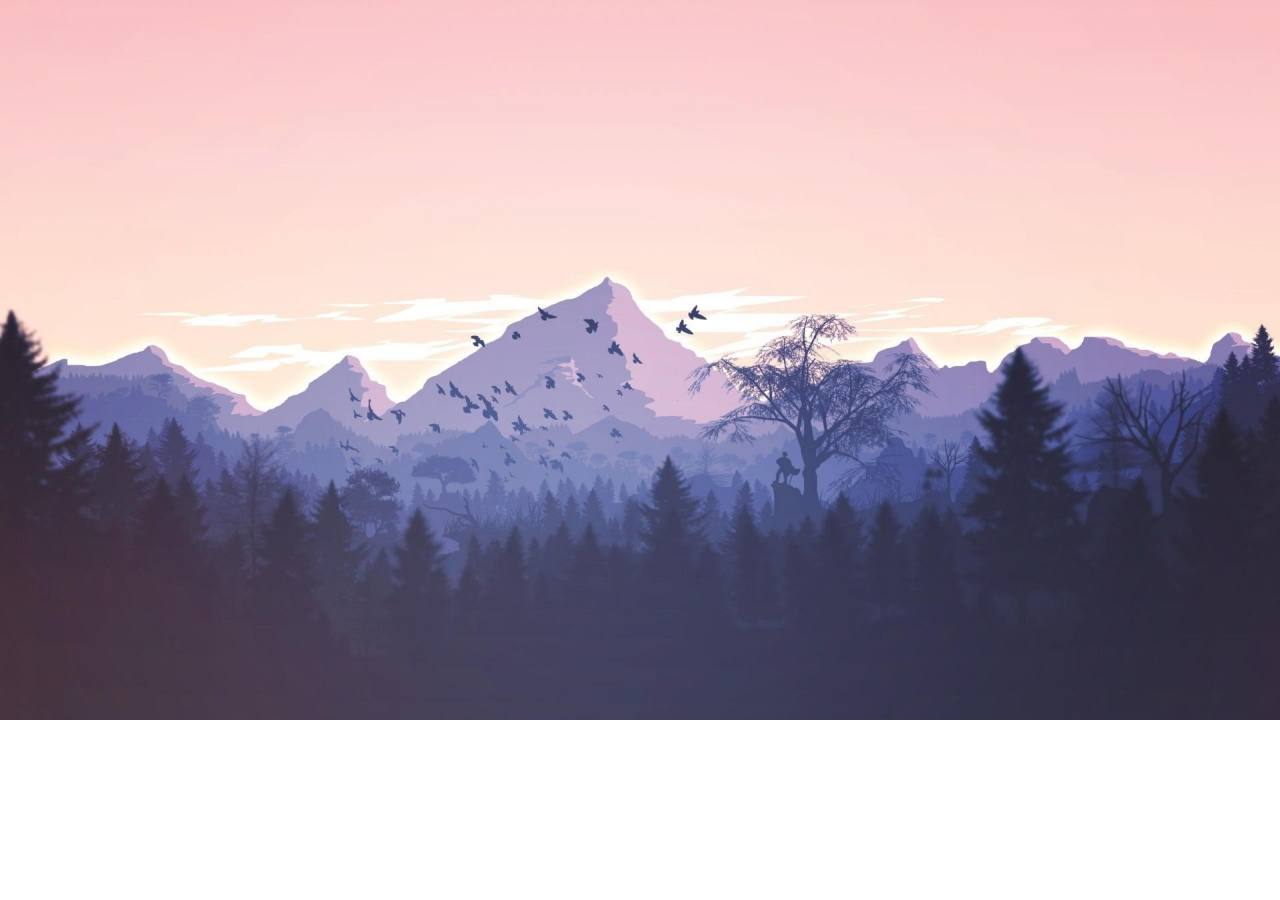
==== contact.html @ cc9e5026 "Add files via upload" ====
<!DOCTYPE html>
<html lang="en">
  <head>
    <meta charset="UTF-8" />
    <meta http-equiv="X-UA-Compatible" content="IE=edge" />
    <meta name="viewport" content="width=device-width, initial-scale=1.0" />
    <link rel="stylesheet" href="style.css" />
    <title>Document</title>
  </head>
  <body></body>
</html>
---- style.css ----
@import url('https://fonts.googleapis.com/css2?family=Archivo+Black&display=swap');
@import url('https://fonts.googleapis.com/css2?family=Montserrat&display=swap');
@import url('https://fonts.googleapis.com/css2?family=Noto+Sans:wght@300&display=swap');

body{
    background: url(background.jpg);
    background-repeat: no-repeat;
    background-size: cover;

}


.logo{
    font-family: 'Archivo Black';
    font-size: 3em;
    color: white;
    opacity: 0.5;
    display: inline-block;
    margin: 10px;
    padding: 10px;
    text-decoration: underline 7px;
}

.navbar ul > li {
    font-size: 30px;
    list-style: none;
    align-items: flex-end;
    margin: 35px 30px;
    float: right;

    
}

.navbar a{
    font-family: 'Archivo Black';
    color: white;
    margin: 0;
    padding: 0;
    text-transform: uppercase;
    text-decoration: none;
    transition: 0.2s;
}

.navbar a:hover{
    color: gray;
    cursor: pointer;
    text-decoration: underline;
}



.middle {
    position: absolute;
    left: 50%;
    top: 50%;
    transform: translate(-50%, -50%);
    text-align: center;
    margin: 0px;
    padding: 10px;
    background-color: transparent;
    text-shadow: 0 0 20px red;
}


.title{
    font-family: 'Montserrat';
    font-size: 50px;
    Color: black;
    margin: -20px;
}

.job{
    font-family: 'Montserrat';
    opacity: 0.5;
}

.text {
    font-family: 'Noto Sans';
    color: white;
    font-size: 23px;
    font-weight: bolder;
    text-shadow: -1px -1px 0 #000, 1px -1px 0 #000, -1px 1px 0 #000, 1px 1px 0 #000;
}


.buttons a{
    font-family: 'Montserrat';
    text-transform: uppercase;
    font-size: 30px;
    text-decoration: none;
    text-shadow: none;
    color: white;

    display: inline-block;
    border-style: solid;
    border-color: black;
    border-radius: 50px;
    padding: 10px;
    margin: 10px 20px;

    background-color: crimson;
    transition: 0.3s;

}

.buttons a:hover{
    background: black;
    color: white;
    box-shadow: 0 0 25px red;
}
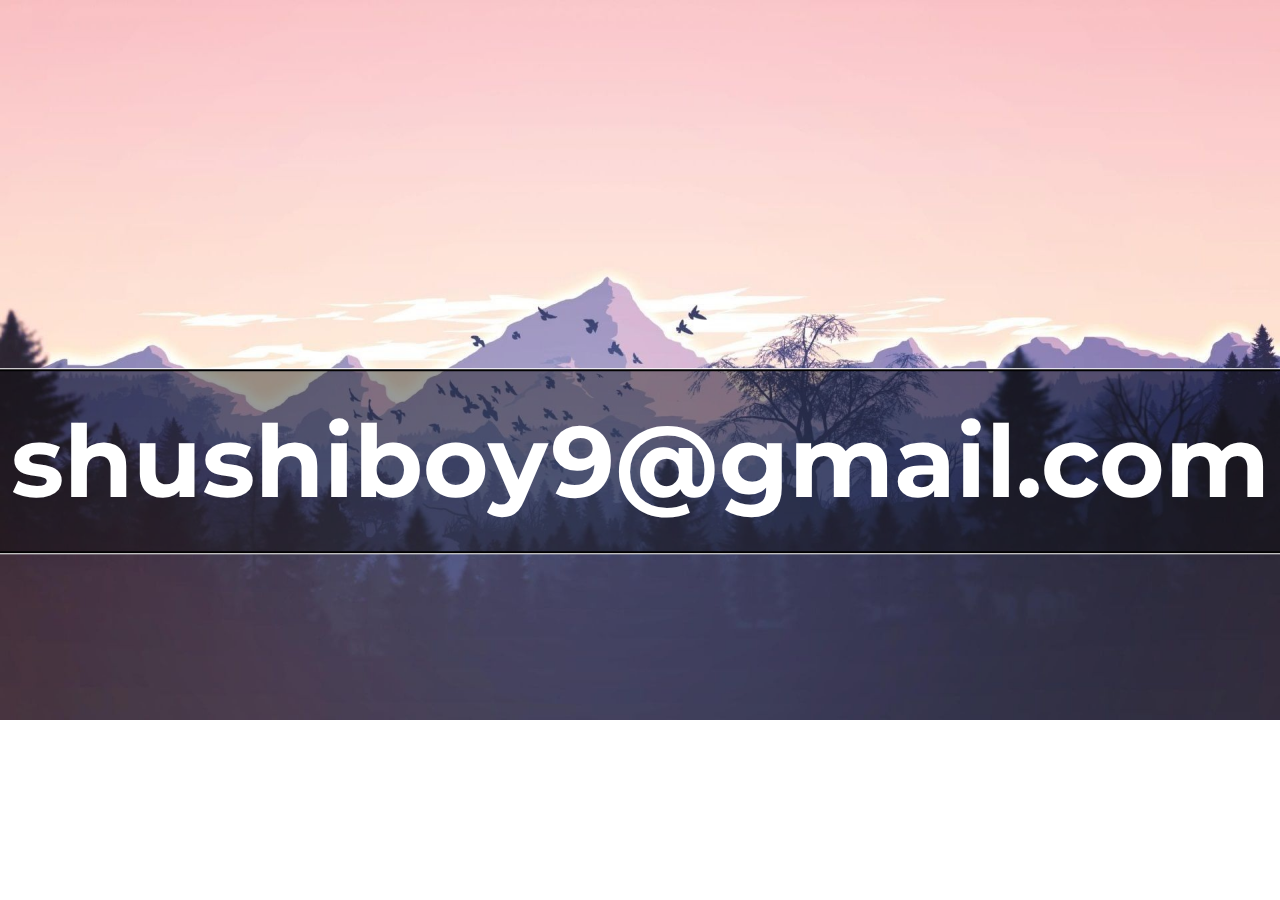
==== commit ea94a76a: "Update contact.html" ====
--- a/contact.html
+++ b/contact.html
@@ -4,8 +4,10 @@
     <meta charset="UTF-8" />
     <meta http-equiv="X-UA-Compatible" content="IE=edge" />
     <meta name="viewport" content="width=device-width, initial-scale=1.0" />
-    <link rel="stylesheet" href="style.css" />
+    <link rel="stylesheet" href="contact.css" />
     <title>Document</title>
   </head>
-  <body></body>
+  <body>
+    <h2 id="email">shushiboy9@gmail.com</h2>
+  </body>
 </html>
--- a/contact.css
+++ b/contact.css
@@ -0,0 +1,32 @@
+@import url('https://fonts.googleapis.com/css2?family=Montserrat&display=swap');
+
+body{
+    background: url(background.jpg);
+    background-repeat: no-repeat;
+    background-size: cover;
+    
+}
+
+
+
+#email{
+    font-size: 100px;
+    position: fixed;
+    left: 50%;
+    top: 40%;
+    transform: translate(-50%, -40%);
+    text-align: center;
+
+    font-family: 'Montserrat';
+    color: white;
+    padding: 30px;
+    background-color: rgba(0, 0, 0, 0.4);
+    outline: auto black;
+
+    transition: 0.4s;
+}
+
+
+#email:hover{
+    text-shadow: 0px 0px 15px red;
+}